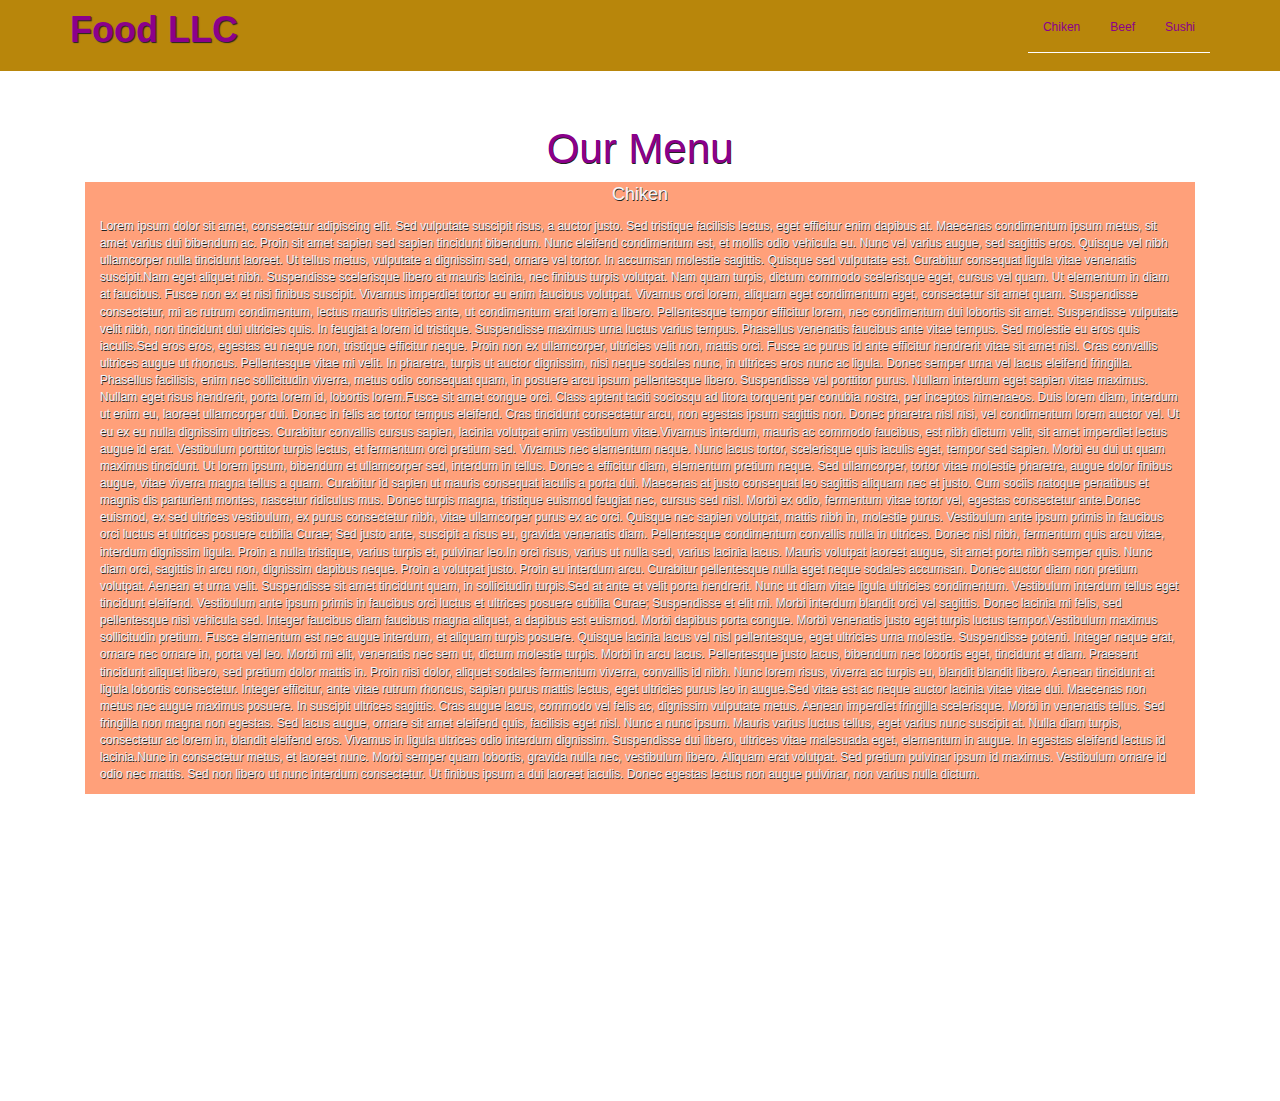
==== module3-solution/index.html @ 25b0fcf9 "new solution" ====
<!DOCTYPE html>
<html lang="en">
  <head>
   	 <meta charset="utf-8">
     <meta http-equiv="X-UA-Compatible" content="IE=edge">
     <meta name="viewport" content="width=device-width, initial-scale=1">
	 <title>Assigment Solution for Module 3</title>
	 <link rel="stylesheet" href="css/bootstrap.min.css">
	 <link rel="stylesheet" href="style.css">
  	</head>
<body>
 <header>
 	<nav id="header-nav" class="navbar navbar-default">
 		<div class="container">
 		  <div class="navbar-header">
 				<div class="navbar-brand"><h1>Food LLC</h1></div>
 			<button type="button" class="navbar-toggle collapsed" data-toggle="collapse" data-target="#bs-example-navbar-collapse-1" aria-expanded="false">
        		<span class="sr-only">Toggle navigation</span>
       			<span class="icon-bar"></span>
      	  		<span class="icon-bar"></span>
        		<span class="icon-bar"></span>
        	</button>
       	 </div>
      	  <div id="bs-example-navbar-collapse-1" class="collapse navbar-collapse">
        		<ul id="nav-list" class="nav navbar-nav navbar-right">
        			<li>
        			<a href="#">Chiken</a>	
        			</li>
        			<li>
        			<a href="#">Beef</a>	
        			</li>
        			<li>
        			<a href="#">Sushi</a>	
        			</li>
        		</ul>
        	</div>
          </div>
        </div>
 	 </nav>
 </header>
 <div id="main-content" class="container">
 	<div id="home-titles" class="row">
 		<h2 class="text-center">Our Menu</h2>
 		<section class="col-xs-12" class="text-center">
 			<p id="chicken" class="text-center">Chiken</p>
 			<p>Lorem ipsum dolor sit amet, consectetur adipiscing elit. Sed vulputate suscipit risus, a auctor justo. Sed tristique facilisis lectus, eget efficitur enim dapibus at. Maecenas condimentum ipsum metus, sit amet varius dui bibendum ac. Proin sit amet sapien sed sapien tincidunt bibendum. Nunc eleifend condimentum est, et mollis odio vehicula eu. Nunc vel varius augue, sed sagittis eros. Quisque vel nibh ullamcorper nulla tincidunt laoreet. Ut tellus metus, vulputate a dignissim sed, ornare vel tortor. In accumsan molestie sagittis. Quisque sed vulputate est. Curabitur consequat ligula vitae venenatis suscipit.Nam eget aliquet nibh. Suspendisse scelerisque libero at mauris lacinia, nec finibus turpis volutpat. Nam quam turpis, dictum commodo scelerisque eget, cursus vel quam. Ut elementum in diam at faucibus. Fusce non ex et nisi finibus suscipit. Vivamus imperdiet tortor eu enim faucibus volutpat. Vivamus orci lorem, aliquam eget condimentum eget, consectetur sit amet quam. Suspendisse consectetur, mi ac rutrum condimentum, lectus mauris ultricies ante, ut condimentum erat lorem a libero. Pellentesque tempor efficitur lorem, nec condimentum dui lobortis sit amet. Suspendisse vulputate velit nibh, non tincidunt dui ultricies quis. In feugiat a lorem id tristique. Suspendisse maximus urna luctus varius tempus. Phasellus venenatis faucibus ante vitae tempus. Sed molestie eu eros quis iaculis.Sed eros eros, egestas eu neque non, tristique efficitur neque. Proin non ex ullamcorper, ultricies velit non, mattis orci. Fusce ac purus id ante efficitur hendrerit vitae sit amet nisl. Cras convallis ultrices augue ut rhoncus. Pellentesque vitae mi velit. In pharetra, turpis ut auctor dignissim, nisi neque sodales nunc, in ultrices eros nunc ac ligula. Donec semper urna vel lacus eleifend fringilla. Phasellus facilisis, enim nec sollicitudin viverra, metus odio consequat quam, in posuere arcu ipsum pellentesque libero. Suspendisse vel porttitor purus. Nullam interdum eget sapien vitae maximus. Nullam eget risus hendrerit, porta lorem id, lobortis lorem.Fusce sit amet congue orci. Class aptent taciti sociosqu ad litora torquent per conubia nostra, per inceptos himenaeos. Duis lorem diam, interdum ut enim eu, laoreet ullamcorper dui. Donec in felis ac tortor tempus eleifend. Cras tincidunt consectetur arcu, non egestas ipsum sagittis non. Donec pharetra nisl nisi, vel condimentum lorem auctor vel. Ut eu ex eu nulla dignissim ultrices. Curabitur convallis cursus sapien, lacinia volutpat enim vestibulum vitae.Vivamus interdum, mauris ac commodo faucibus, est nibh dictum velit, sit amet imperdiet lectus augue id erat. Vestibulum porttitor turpis lectus, et fermentum orci pretium sed. Vivamus nec elementum neque. Nunc lacus tortor, scelerisque quis iaculis eget, tempor sed sapien. Morbi eu dui ut quam maximus tincidunt. Ut lorem ipsum, bibendum et ullamcorper sed, interdum in tellus. Donec a efficitur diam, elementum pretium neque. Sed ullamcorper, tortor vitae molestie pharetra, augue dolor finibus augue, vitae viverra magna tellus a quam. Curabitur id sapien ut mauris consequat iaculis a porta dui. Maecenas at justo consequat leo sagittis aliquam nec et justo. Cum sociis natoque penatibus et magnis dis parturient montes, nascetur ridiculus mus. Donec turpis magna, tristique euismod feugiat nec, cursus sed nisl. Morbi ex odio, fermentum vitae tortor vel, egestas consectetur ante.Donec euismod, ex sed ultrices vestibulum, ex purus consectetur nibh, vitae ullamcorper purus ex ac orci. Quisque nec sapien volutpat, mattis nibh in, molestie purus. Vestibulum ante ipsum primis in faucibus orci luctus et ultrices posuere cubilia Curae; Sed justo ante, suscipit a risus eu, gravida venenatis diam. Pellentesque condimentum convallis nulla in ultrices. Donec nisl nibh, fermentum quis arcu vitae, interdum dignissim ligula. Proin a nulla tristique, varius turpis et, pulvinar leo.In orci risus, varius ut nulla sed, varius lacinia lacus. Mauris volutpat laoreet augue, sit amet porta nibh semper quis. Nunc diam orci, sagittis in arcu non, dignissim dapibus neque. Proin a volutpat justo. Proin eu interdum arcu. Curabitur pellentesque nulla eget neque sodales accumsan. Donec auctor diam non pretium volutpat. Aenean et urna velit. Suspendisse sit amet tincidunt quam, in sollicitudin turpis.Sed at ante et velit porta hendrerit. Nunc ut diam vitae ligula ultricies condimentum. Vestibulum interdum tellus eget tincidunt eleifend. Vestibulum ante ipsum primis in faucibus orci luctus et ultrices posuere cubilia Curae; Suspendisse et elit mi. Morbi interdum blandit orci vel sagittis. Donec lacinia mi felis, sed pellentesque nisi vehicula sed. Integer faucibus diam faucibus magna aliquet, a dapibus est euismod. Morbi dapibus porta congue. Morbi venenatis justo eget turpis luctus tempor.Vestibulum maximus sollicitudin pretium. Fusce elementum est nec augue interdum, et aliquam turpis posuere. Quisque lacinia lacus vel nisl pellentesque, eget ultricies urna molestie. Suspendisse potenti. Integer neque erat, ornare nec ornare in, porta vel leo. Morbi mi elit, venenatis nec sem ut, dictum molestie turpis. Morbi in arcu lacus. Pellentesque justo lacus, bibendum nec lobortis eget, tincidunt et diam. Praesent tincidunt aliquet libero, sed pretium dolor mattis in. Proin nisi dolor, aliquet sodales fermentum viverra, convallis id nibh. Nunc lorem risus, viverra ac turpis eu, blandit blandit libero. Aenean tincidunt at ligula lobortis consectetur. Integer efficitur, ante vitae rutrum rhoncus, sapien purus mattis lectus, eget ultricies purus leo in augue.Sed vitae est ac neque auctor lacinia vitae vitae dui. Maecenas non metus nec augue maximus posuere. In suscipit ultrices sagittis. Cras augue lacus, commodo vel felis ac, dignissim vulputate metus. Aenean imperdiet fringilla scelerisque. Morbi in venenatis tellus. Sed fringilla non magna non egestas. Sed lacus augue, ornare sit amet eleifend quis, facilisis eget nisl. Nunc a nunc ipsum. Mauris varius luctus tellus, eget varius nunc suscipit at. Nulla diam turpis, consectetur ac lorem in, blandit eleifend eros. Vivamus in ligula ultrices odio interdum dignissim. Suspendisse dui libero, ultrices vitae malesuada eget, elementum in augue. In egestas eleifend lectus id lacinia.Nunc in consectetur metus, et laoreet nunc. Morbi semper quam lobortis, gravida nulla nec, vestibulum libero. Aliquam erat volutpat. Sed pretium pulvinar ipsum id maximus. Vestibulum ornare id odio nec mattis. Sed non libero ut nunc interdum consectetur. Ut finibus ipsum a dui laoreet iaculis. Donec egestas lectus non augue pulvinar, non varius nulla dictum. </p>
 		</section> 
 	</div>
 </div>
 <!-- jQuery (Bootstrap JS plugins depend on it) -->
  <script src="jquery-3.1.1.min.js"></script>
  <script src="js/bootstrap.js"></script>
  <script src="js/bootstrap.min.js"></script>
</body>
</html>
---- module3-solution/style.css ----
body {
	background-color: #FFF;
	font-size: 12px;
 }

 /**header**/
 #header-nav {
	background-color: #B8860B;
	border-radius: 0;
	border: 0;
	padding-bottom: 1.5em;
}
.navbar-brand {
	padding-top: 10px;
}
.navbar-brand h1 {
	color: #8B008B;
	padding-top: 0px;
	margin-top: 0px;
	margin-bottom: 0px;
	text-shadow: 1px 1px 1px #222;
	font-weight: bold;
}
#nav-list {
	margin-top: 2px;

}
#nav-list a {
	text-align: center;
	color: #8B008B;
	border-bottom: 1px solid #fff;
}		
#nav-list a:hover {
	background: #E7E7E7;
}
.navbar-header button.navbar-toggle, .navbar-header .iconbar{
	border: 1px solid black;
}
.navbar-header button.navbar-toggle {
  clear: both;
  margin-top: -40px;
}

 /**header-finish**/
 /**home -page**/
#home-titles {
height: 1000px;
margin: 5px;
padding: 10px;
 }
 h2 {
color: #8B008B;
text-shadow: 0.5px 0.5px 0.5px #222;
font-size: 3.5em;
 }
 #chicken {
font-size: 1.5em;
color: #F0F8FF;
text-shadow: 0.5px 0.5px 0.5px #222;
 }
 section {
 background: #FFA07A;
 color: #F0F8FF;
 text-shadow: 0.5px 0.5px 0.5px #222;
 }
 /**finish-home-page**/
 /*****Large devices only*****/
@media (min-width: 1200px){
 #header-nav {
	background-color: #B8860B;
	border-radius: 0;
	border: 0;
	padding-bottom: 1.5em; }
 }
 /*****Medium devices only *****/
@media (min-width: 768px) and (max-width: 991px) {
 #header-nav {
	background-color: #B8860B;
	border-radius: 0;
	border: 0;
	padding-bottom: 1.5em;
 }
 /*****Small devices only *****/
@media (min-width: 768px) and (max-width: 991px) {
 	#header-nav {
	background-color: #B8860B;
	border-radius: 0;
	border: 0;
	padding-bottom: 1.5em;
 }
 /*****Extra Small devices only *****/
@media (max-width: 767px) {
 	#header-nav {
	background-color: #B8860B;
	border-radius: 0;
	border: 0;
	padding-bottom: 1.5em;
 }
 .navbar-brand h1 {
	padding-top: 0px;
	margin-top: 0px;
}
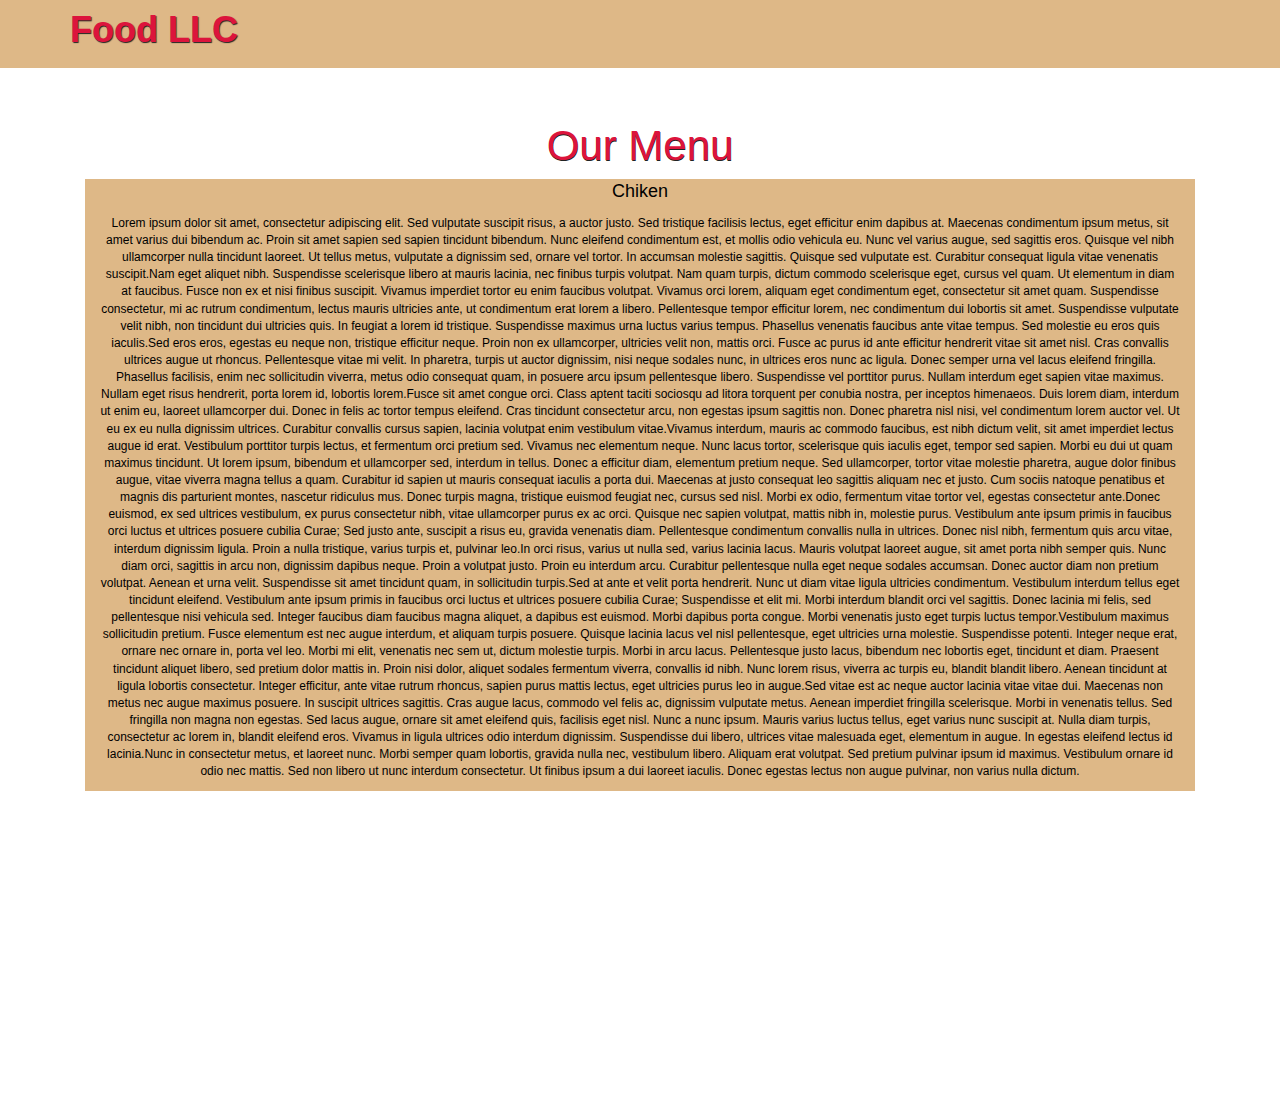
==== commit fcb65288: "small change" ====
--- a/module3-solution/index.html
+++ b/module3-solution/index.html
@@ -22,7 +22,7 @@
         	</button>
        	 </div>
       	  <div id="bs-example-navbar-collapse-1" class="collapse navbar-collapse">
-        		<ul id="nav-list" class="nav navbar-nav navbar-right">
+        		<ul id="nav-list" class="nav navbar-nav navbar-right visible-xs">
         			<li>
         			<a href="#">Chiken</a>	
         			</li>
@@ -34,14 +34,13 @@
         			</li>
         		</ul>
         	</div>
-          </div>
         </div>
  	 </nav>
  </header>
  <div id="main-content" class="container">
  	<div id="home-titles" class="row">
  		<h2 class="text-center">Our Menu</h2>
- 		<section class="col-xs-12" class="text-center">
+ 		<section class="col-xs-12 text-center">
  			<p id="chicken" class="text-center">Chiken</p>
  			<p>Lorem ipsum dolor sit amet, consectetur adipiscing elit. Sed vulputate suscipit risus, a auctor justo. Sed tristique facilisis lectus, eget efficitur enim dapibus at. Maecenas condimentum ipsum metus, sit amet varius dui bibendum ac. Proin sit amet sapien sed sapien tincidunt bibendum. Nunc eleifend condimentum est, et mollis odio vehicula eu. Nunc vel varius augue, sed sagittis eros. Quisque vel nibh ullamcorper nulla tincidunt laoreet. Ut tellus metus, vulputate a dignissim sed, ornare vel tortor. In accumsan molestie sagittis. Quisque sed vulputate est. Curabitur consequat ligula vitae venenatis suscipit.Nam eget aliquet nibh. Suspendisse scelerisque libero at mauris lacinia, nec finibus turpis volutpat. Nam quam turpis, dictum commodo scelerisque eget, cursus vel quam. Ut elementum in diam at faucibus. Fusce non ex et nisi finibus suscipit. Vivamus imperdiet tortor eu enim faucibus volutpat. Vivamus orci lorem, aliquam eget condimentum eget, consectetur sit amet quam. Suspendisse consectetur, mi ac rutrum condimentum, lectus mauris ultricies ante, ut condimentum erat lorem a libero. Pellentesque tempor efficitur lorem, nec condimentum dui lobortis sit amet. Suspendisse vulputate velit nibh, non tincidunt dui ultricies quis. In feugiat a lorem id tristique. Suspendisse maximus urna luctus varius tempus. Phasellus venenatis faucibus ante vitae tempus. Sed molestie eu eros quis iaculis.Sed eros eros, egestas eu neque non, tristique efficitur neque. Proin non ex ullamcorper, ultricies velit non, mattis orci. Fusce ac purus id ante efficitur hendrerit vitae sit amet nisl. Cras convallis ultrices augue ut rhoncus. Pellentesque vitae mi velit. In pharetra, turpis ut auctor dignissim, nisi neque sodales nunc, in ultrices eros nunc ac ligula. Donec semper urna vel lacus eleifend fringilla. Phasellus facilisis, enim nec sollicitudin viverra, metus odio consequat quam, in posuere arcu ipsum pellentesque libero. Suspendisse vel porttitor purus. Nullam interdum eget sapien vitae maximus. Nullam eget risus hendrerit, porta lorem id, lobortis lorem.Fusce sit amet congue orci. Class aptent taciti sociosqu ad litora torquent per conubia nostra, per inceptos himenaeos. Duis lorem diam, interdum ut enim eu, laoreet ullamcorper dui. Donec in felis ac tortor tempus eleifend. Cras tincidunt consectetur arcu, non egestas ipsum sagittis non. Donec pharetra nisl nisi, vel condimentum lorem auctor vel. Ut eu ex eu nulla dignissim ultrices. Curabitur convallis cursus sapien, lacinia volutpat enim vestibulum vitae.Vivamus interdum, mauris ac commodo faucibus, est nibh dictum velit, sit amet imperdiet lectus augue id erat. Vestibulum porttitor turpis lectus, et fermentum orci pretium sed. Vivamus nec elementum neque. Nunc lacus tortor, scelerisque quis iaculis eget, tempor sed sapien. Morbi eu dui ut quam maximus tincidunt. Ut lorem ipsum, bibendum et ullamcorper sed, interdum in tellus. Donec a efficitur diam, elementum pretium neque. Sed ullamcorper, tortor vitae molestie pharetra, augue dolor finibus augue, vitae viverra magna tellus a quam. Curabitur id sapien ut mauris consequat iaculis a porta dui. Maecenas at justo consequat leo sagittis aliquam nec et justo. Cum sociis natoque penatibus et magnis dis parturient montes, nascetur ridiculus mus. Donec turpis magna, tristique euismod feugiat nec, cursus sed nisl. Morbi ex odio, fermentum vitae tortor vel, egestas consectetur ante.Donec euismod, ex sed ultrices vestibulum, ex purus consectetur nibh, vitae ullamcorper purus ex ac orci. Quisque nec sapien volutpat, mattis nibh in, molestie purus. Vestibulum ante ipsum primis in faucibus orci luctus et ultrices posuere cubilia Curae; Sed justo ante, suscipit a risus eu, gravida venenatis diam. Pellentesque condimentum convallis nulla in ultrices. Donec nisl nibh, fermentum quis arcu vitae, interdum dignissim ligula. Proin a nulla tristique, varius turpis et, pulvinar leo.In orci risus, varius ut nulla sed, varius lacinia lacus. Mauris volutpat laoreet augue, sit amet porta nibh semper quis. Nunc diam orci, sagittis in arcu non, dignissim dapibus neque. Proin a volutpat justo. Proin eu interdum arcu. Curabitur pellentesque nulla eget neque sodales accumsan. Donec auctor diam non pretium volutpat. Aenean et urna velit. Suspendisse sit amet tincidunt quam, in sollicitudin turpis.Sed at ante et velit porta hendrerit. Nunc ut diam vitae ligula ultricies condimentum. Vestibulum interdum tellus eget tincidunt eleifend. Vestibulum ante ipsum primis in faucibus orci luctus et ultrices posuere cubilia Curae; Suspendisse et elit mi. Morbi interdum blandit orci vel sagittis. Donec lacinia mi felis, sed pellentesque nisi vehicula sed. Integer faucibus diam faucibus magna aliquet, a dapibus est euismod. Morbi dapibus porta congue. Morbi venenatis justo eget turpis luctus tempor.Vestibulum maximus sollicitudin pretium. Fusce elementum est nec augue interdum, et aliquam turpis posuere. Quisque lacinia lacus vel nisl pellentesque, eget ultricies urna molestie. Suspendisse potenti. Integer neque erat, ornare nec ornare in, porta vel leo. Morbi mi elit, venenatis nec sem ut, dictum molestie turpis. Morbi in arcu lacus. Pellentesque justo lacus, bibendum nec lobortis eget, tincidunt et diam. Praesent tincidunt aliquet libero, sed pretium dolor mattis in. Proin nisi dolor, aliquet sodales fermentum viverra, convallis id nibh. Nunc lorem risus, viverra ac turpis eu, blandit blandit libero. Aenean tincidunt at ligula lobortis consectetur. Integer efficitur, ante vitae rutrum rhoncus, sapien purus mattis lectus, eget ultricies purus leo in augue.Sed vitae est ac neque auctor lacinia vitae vitae dui. Maecenas non metus nec augue maximus posuere. In suscipit ultrices sagittis. Cras augue lacus, commodo vel felis ac, dignissim vulputate metus. Aenean imperdiet fringilla scelerisque. Morbi in venenatis tellus. Sed fringilla non magna non egestas. Sed lacus augue, ornare sit amet eleifend quis, facilisis eget nisl. Nunc a nunc ipsum. Mauris varius luctus tellus, eget varius nunc suscipit at. Nulla diam turpis, consectetur ac lorem in, blandit eleifend eros. Vivamus in ligula ultrices odio interdum dignissim. Suspendisse dui libero, ultrices vitae malesuada eget, elementum in augue. In egestas eleifend lectus id lacinia.Nunc in consectetur metus, et laoreet nunc. Morbi semper quam lobortis, gravida nulla nec, vestibulum libero. Aliquam erat volutpat. Sed pretium pulvinar ipsum id maximus. Vestibulum ornare id odio nec mattis. Sed non libero ut nunc interdum consectetur. Ut finibus ipsum a dui laoreet iaculis. Donec egestas lectus non augue pulvinar, non varius nulla dictum. </p>
  		</section> 
--- a/module3-solution/style.css
+++ b/module3-solution/style.css
@@ -5,7 +5,7 @@
 
  /**header**/
  #header-nav {
-	background-color: #B8860B;
+	background-color: #DEB887;
 	border-radius: 0;
 	border: 0;
 	padding-bottom: 1.5em;
@@ -14,7 +14,7 @@
 	padding-top: 10px;
 }
 .navbar-brand h1 {
-	color: #8B008B;
+	color: #DC143C;
 	padding-top: 0px;
 	margin-top: 0px;
 	margin-bottom: 0px;
@@ -27,7 +27,7 @@
 }
 #nav-list a {
 	text-align: center;
-	color: #8B008B;
+	color: #DC143C;
 	border-bottom: 1px solid #fff;
 }		
 #nav-list a:hover {
@@ -49,25 +49,22 @@
 padding: 10px;
  }
  h2 {
-color: #8B008B;
+color: #DC143C;
 text-shadow: 0.5px 0.5px 0.5px #222;
 font-size: 3.5em;
  }
  #chicken {
 font-size: 1.5em;
-color: #F0F8FF;
-text-shadow: 0.5px 0.5px 0.5px #222;
+color: #000;
  }
  section {
- background: #FFA07A;
- color: #F0F8FF;
- text-shadow: 0.5px 0.5px 0.5px #222;
+ background: #DEB887;
+ color: #000;
  }
  /**finish-home-page**/
  /*****Large devices only*****/
 @media (min-width: 1200px){
  #header-nav {
-	background-color: #B8860B;
 	border-radius: 0;
 	border: 0;
 	padding-bottom: 1.5em; }
@@ -75,7 +72,6 @@
  /*****Medium devices only *****/
 @media (min-width: 768px) and (max-width: 991px) {
  #header-nav {
-	background-color: #B8860B;
 	border-radius: 0;
 	border: 0;
 	padding-bottom: 1.5em;
@@ -83,7 +79,6 @@
  /*****Small devices only *****/
 @media (min-width: 768px) and (max-width: 991px) {
  	#header-nav {
-	background-color: #B8860B;
 	border-radius: 0;
 	border: 0;
 	padding-bottom: 1.5em;
@@ -91,7 +86,6 @@
  /*****Extra Small devices only *****/
 @media (max-width: 767px) {
  	#header-nav {
-	background-color: #B8860B;
 	border-radius: 0;
 	border: 0;
 	padding-bottom: 1.5em;
@@ -99,4 +93,4 @@
  .navbar-brand h1 {
 	padding-top: 0px;
 	margin-top: 0px;
-}+ }